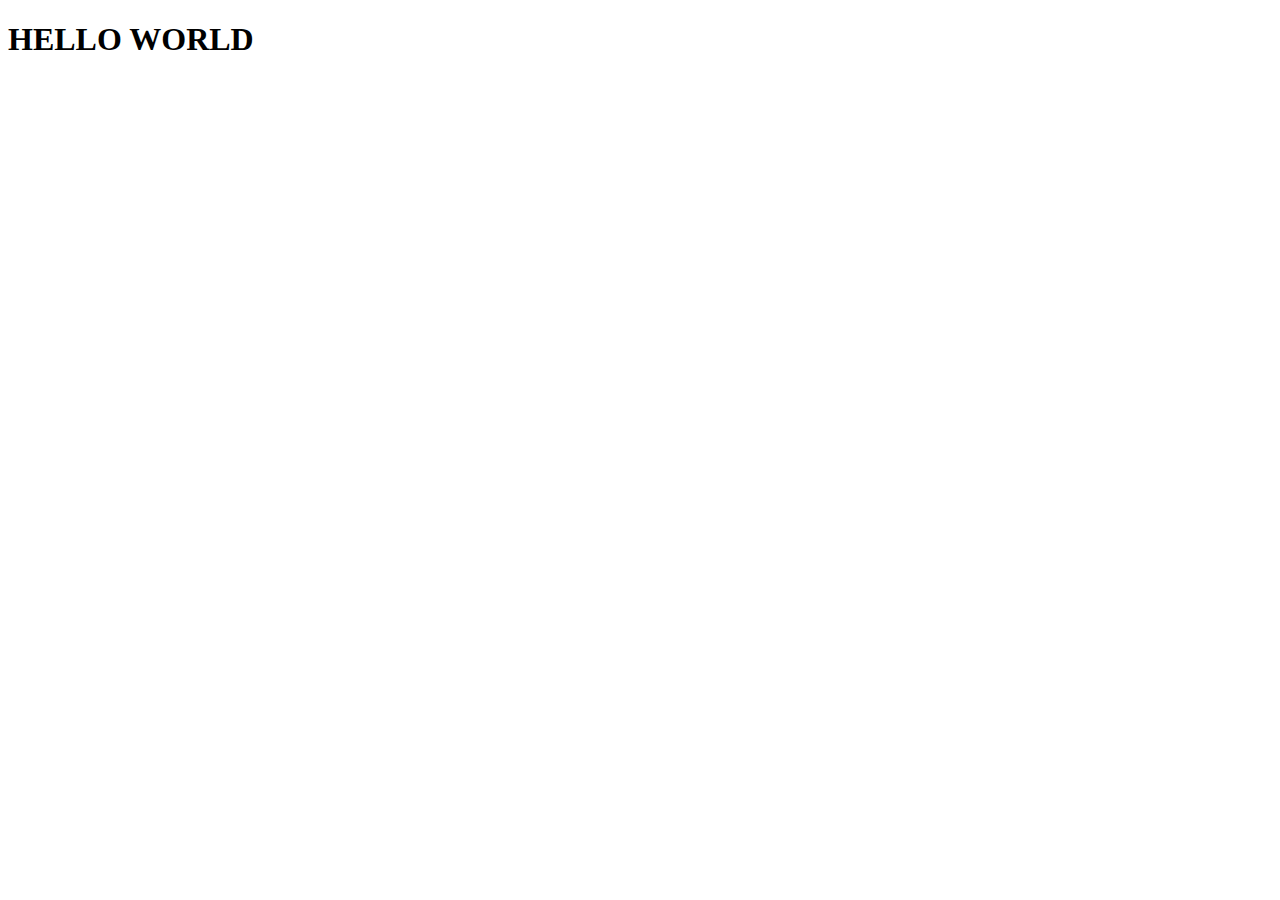
==== index.html @ b4ef95cd "this is changing the learning" ====
<!DOCTYPE html>
<html lang="en">
<head>
    <meta charset="UTF-8">
    <meta name="viewport" content="width=device-width, initial-scale=1.0">
    <title>Document</title>
</head>
<body>
    <h1>HELLO WORLD</h1>
</body>
</html>
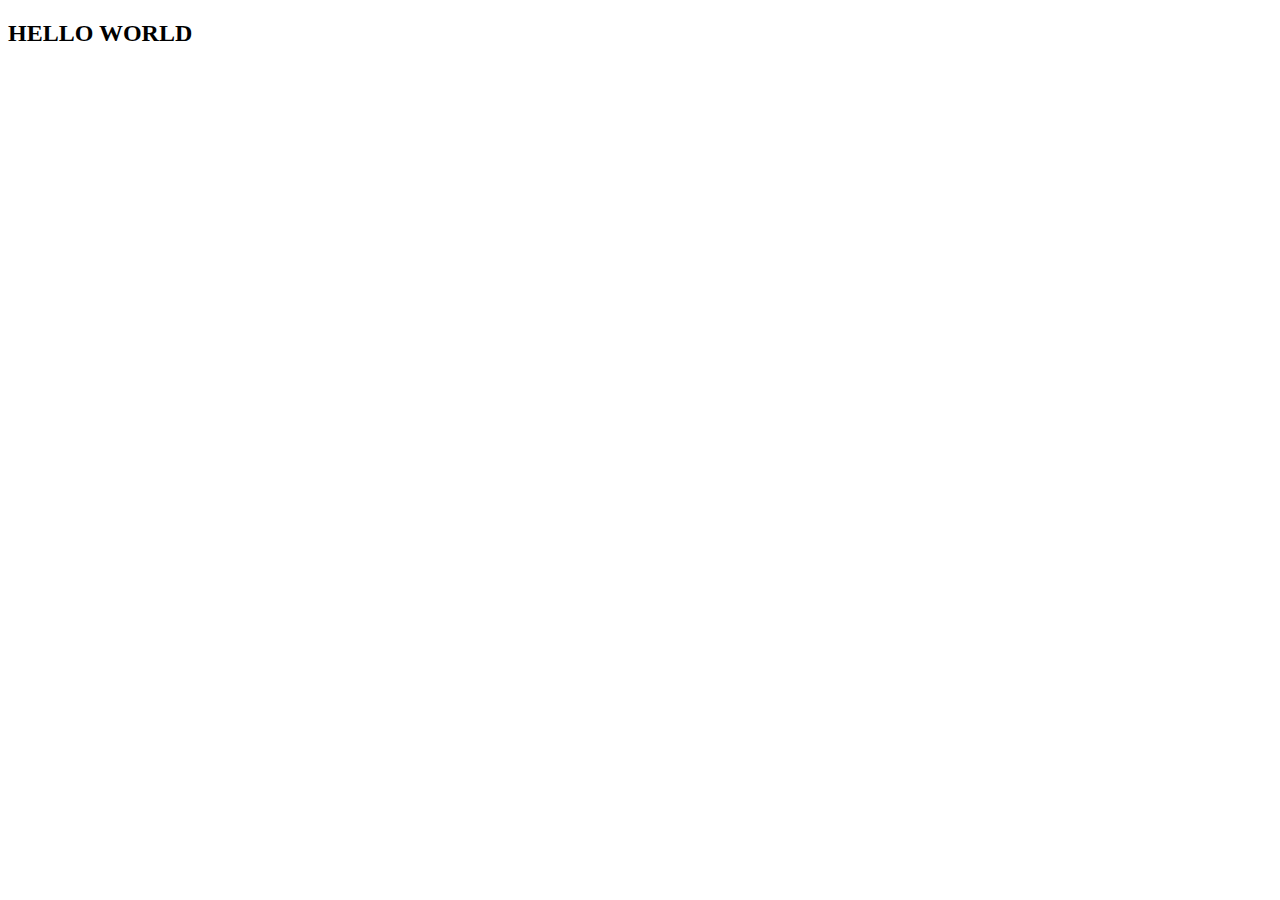
==== commit a714d697: "Update index.html" ====
--- a/index.html
+++ b/index.html
@@ -6,6 +6,6 @@
     <title>Document</title>
 </head>
 <body>
-    <h1>HELLO WORLD</h1>
+    <h2>HELLO WORLD</h2>
 </body>
-</html>+</html>
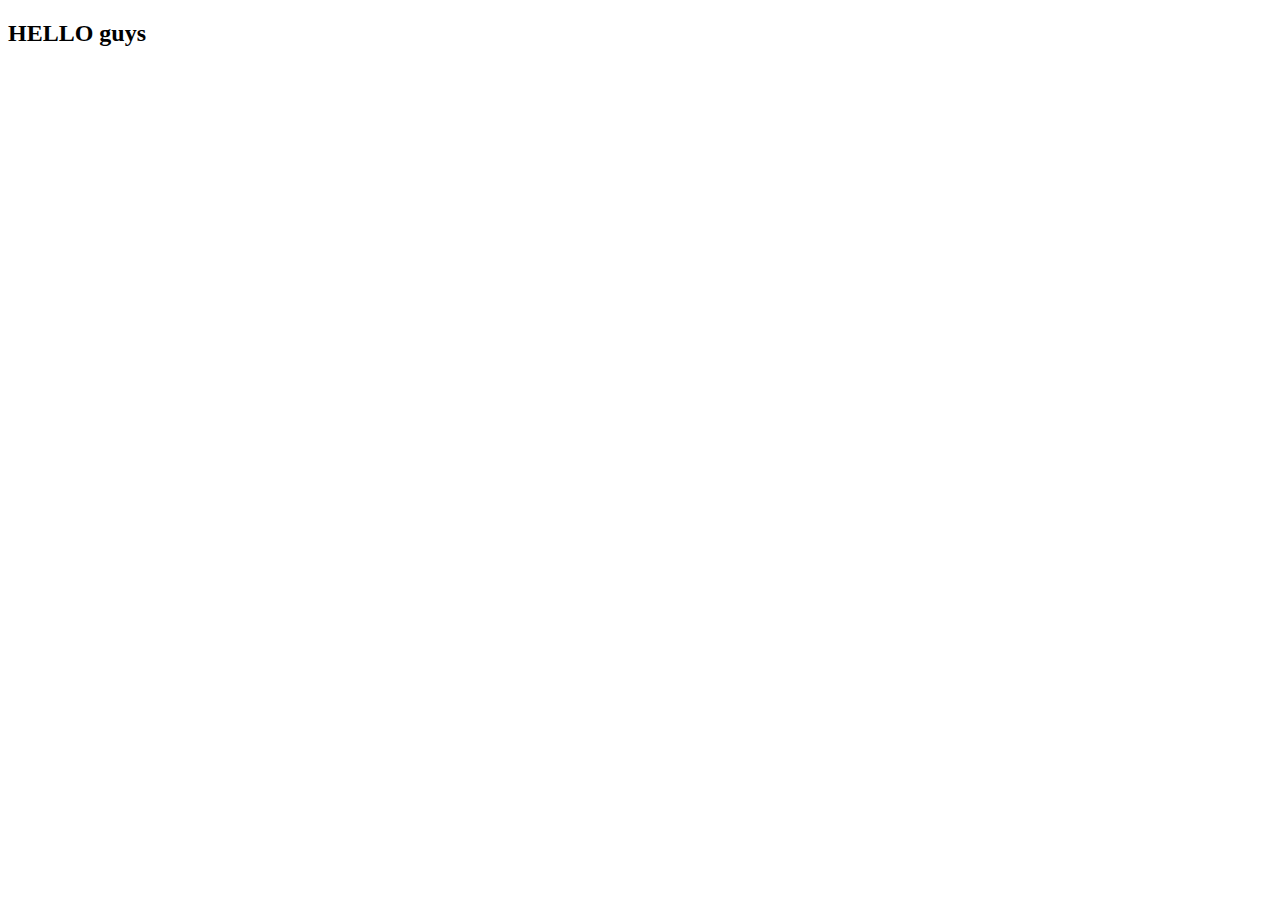
==== commit 1ae31d4b: "Update index.html" ====
--- a/index.html
+++ b/index.html
@@ -6,6 +6,7 @@
     <title>Document</title>
 </head>
 <body>
-    <h2>HELLO WORLD</h2>
+    <h2>HELLO guys</h2>
+    
 </body>
 </html>
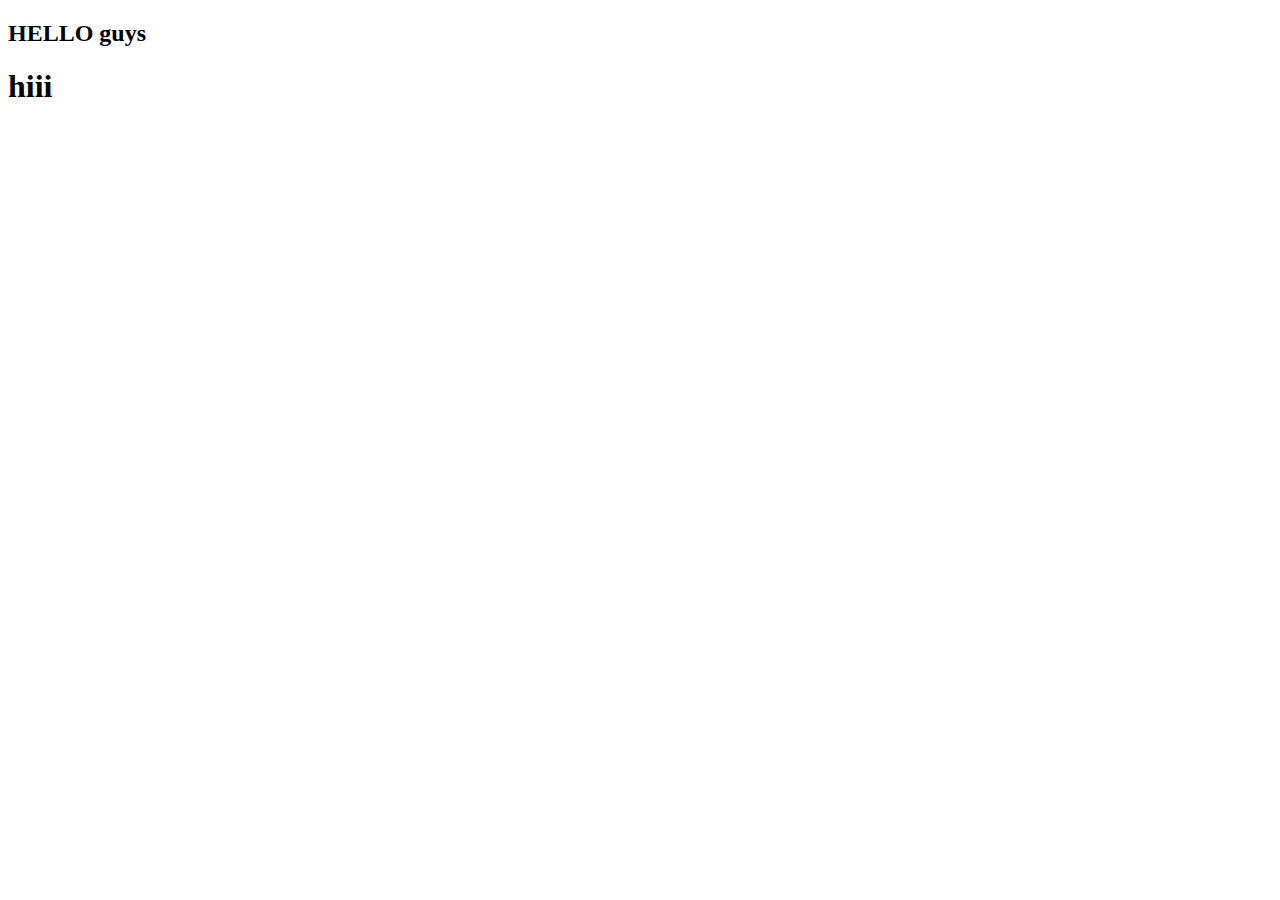
==== commit e7d039c4: "change" ====
--- a/index.html
+++ b/index.html
@@ -7,6 +7,9 @@
 </head>
 <body>
     <h2>HELLO guys</h2>
+    <h1>hiii
+        
+    </h1>
     
 </body>
 </html>
